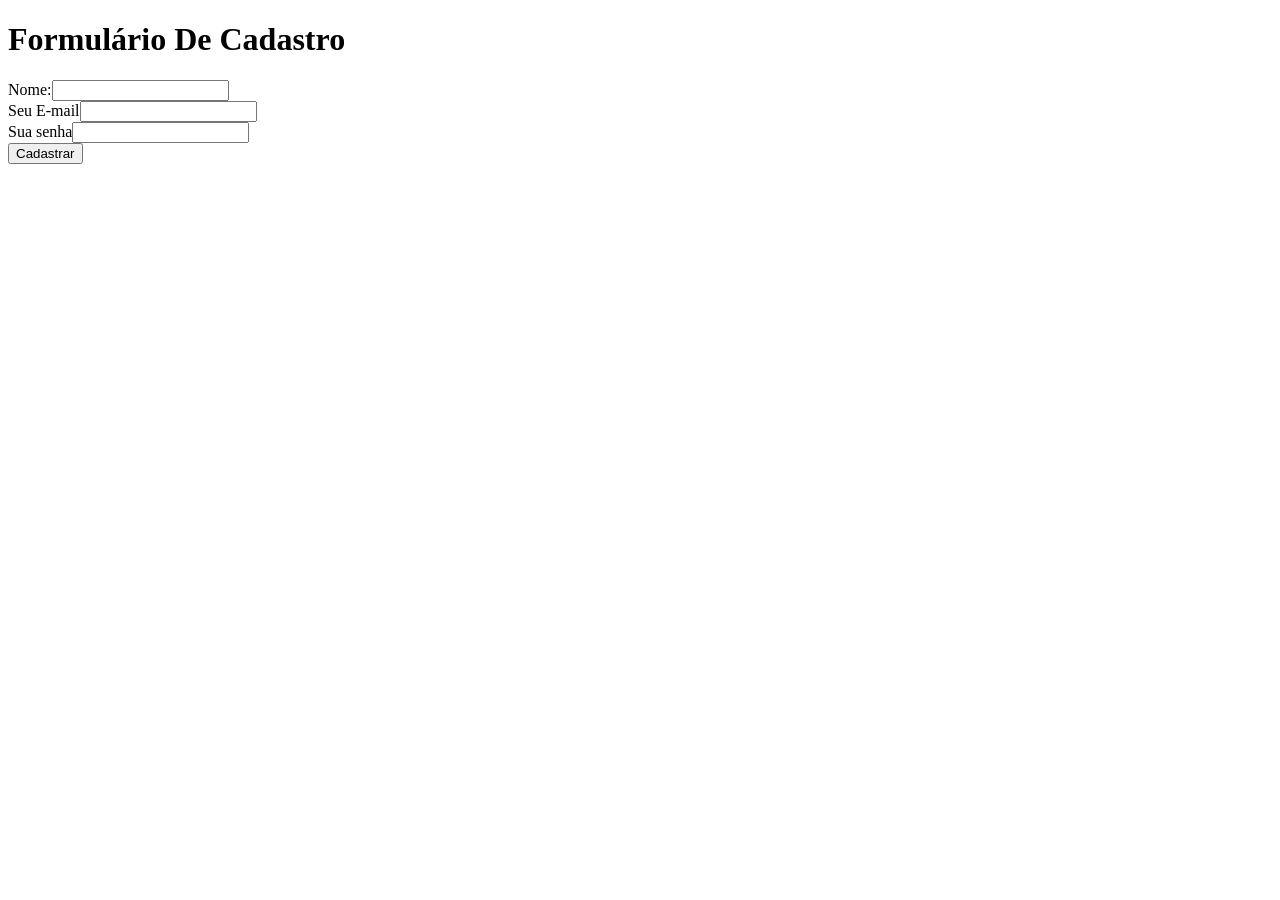
==== HtmlProjetos/index.HTML @ 59358633 "Fazendo exercicio do modulo de HTML" ====
<!DOCTYPE html>
<html lang="pt-br">
<head>
    <meta charset="UTF-8">
    <meta name="viewport" content="width=device-width, initial-scale=1.0">
    <title>Document</title>
</head>
<body>
    <h1>Formulário De Cadastro</h1>
    <form>
        <label>Nome:</label><input type="text"/>
        <br/>
        <label>Seu E-mail</label><input type ="email"/>
        <br/>
        <label>Sua senha</label><input type ="password"/>
        <br/>
        <input type ="submit" value="Cadastrar">
    </form>
</body>
</html>
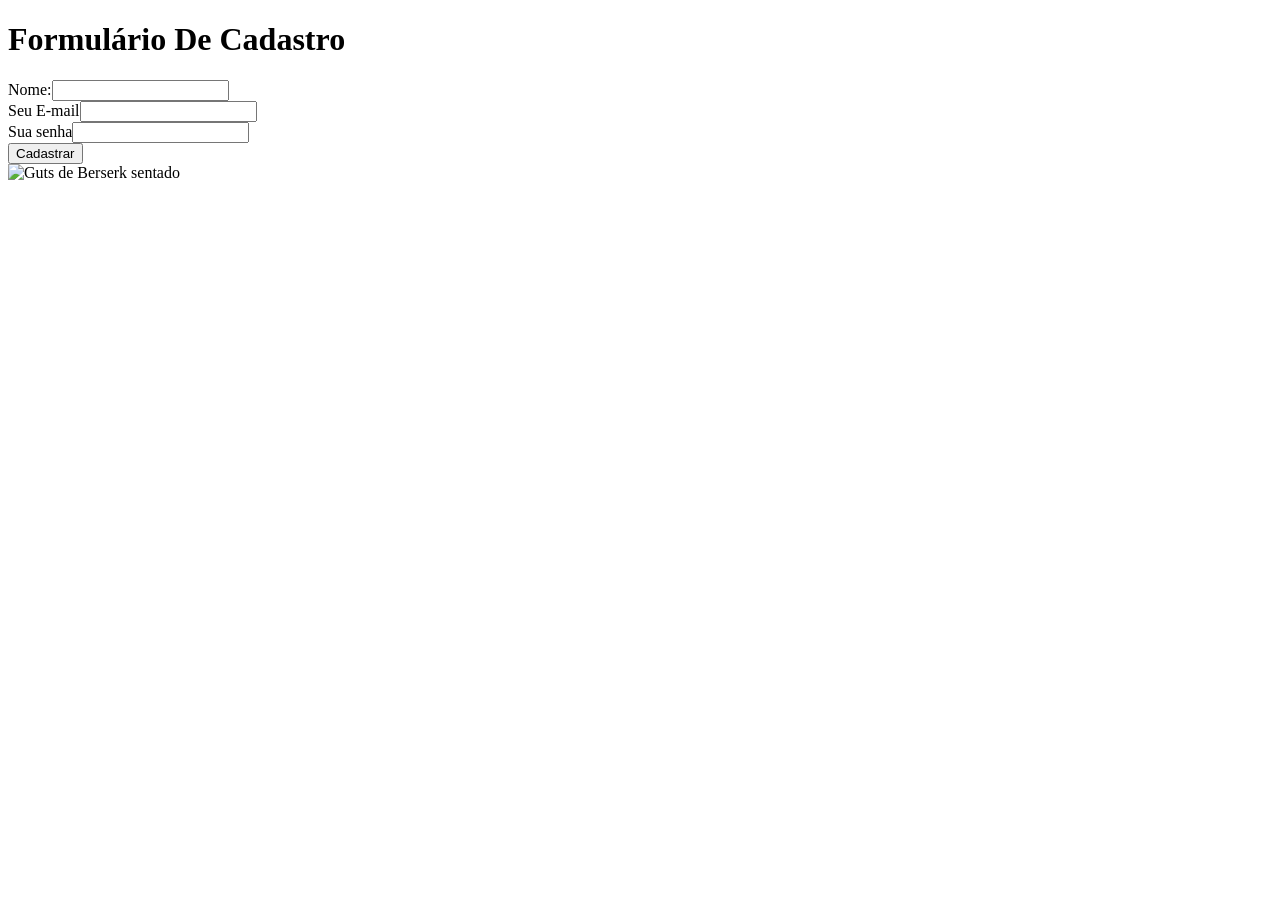
==== commit 40cfa924: "Fazendo exercicio do modulo de CSS" ====
--- a/HtmlProjetos/index.HTML
+++ b/HtmlProjetos/index.HTML
@@ -16,5 +16,6 @@
         <br/>
         <input type ="submit" value="Cadastrar">
     </form>
+    <img src = "/home/kayotest/LogoFF/jpg" alt="Guts de Berserk sentado"/>
 </body>
 </html>
